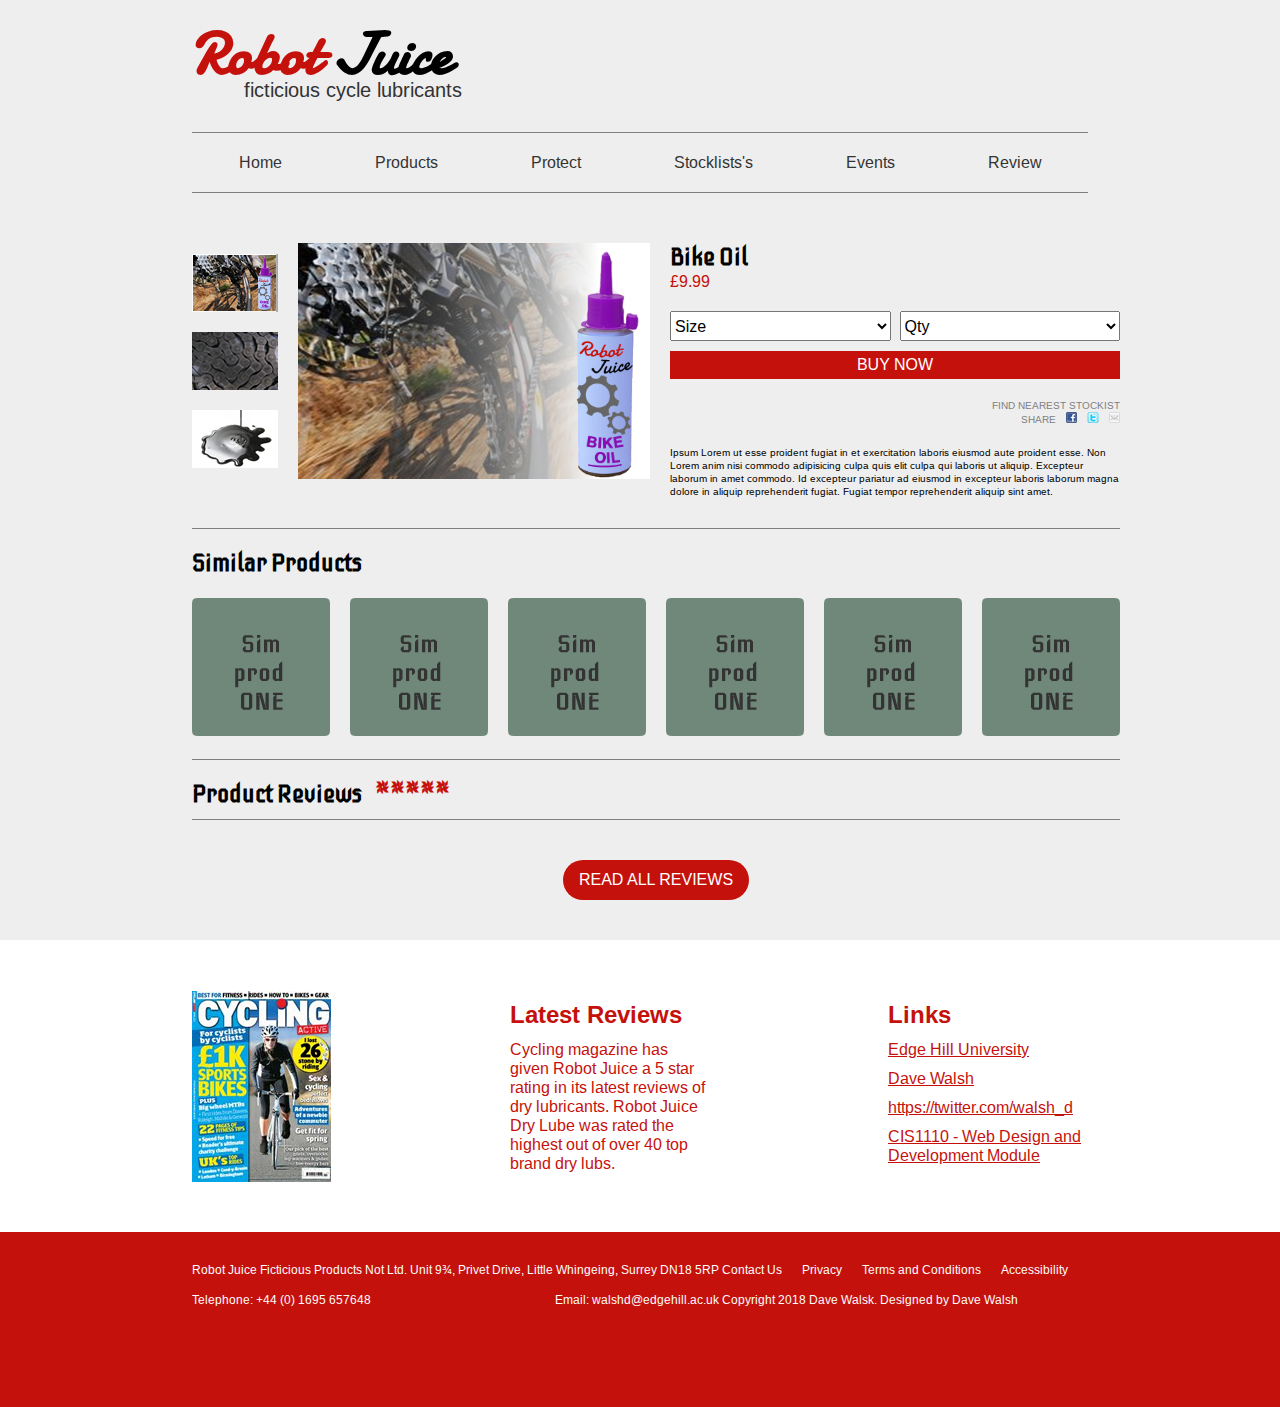
==== product.html @ cbb7d16c "script now working as intended" ====
<!DOCTYPE html>
<html lang="en">
  <head>
    <meta charset="UTF-8" />
    <meta name="viewport" content="width=device-width, initial-scale=1.0" />
    <title>Robot Juice | Home Page</title>
    <link rel="stylesheet" href="./style.css" />
    <link rel="stylesheet" href="./grid.css" />
    <link rel="preconnect" href="https://fonts.googleapis.com" />
    <link rel="preconnect" href="https://fonts.gstatic.com" crossorigin />
    <link
      href="https://fonts.googleapis.com/css2?family=Arimo&family=Damion&family=Iceberg&display=swap"
      rel="stylesheet"
    />
  </head>
  <body>
    <!-- HEADER -->
    <header class="x-margin">
      <div class="logo">
        <a href="./index.html">
          <h1 class="title"><span>Robot</span> Juice</h1>
          <p class="tag-line">ficticious cycle lubricants</p>
        </a>
      </div>
      <!-- NAVBAR -->
      <nav>
        <ul>
          <li class="nav-item">
            <a href="#"> Home </a>
          </li>

          <li class="nav-item">
            <a href="#">Products</a>
          </li>

          <li class="nav-item">
            <a href="#">Protect</a>
          </li>

          <li class="nav-item">
            <a href="#">Stocklists's</a>
          </li>

          <li class="nav-item">
            <a href="#">Events</a>
          </li>

          <li class="nav-item">
            <a href="#">Review</a>
          </li>
        </ul>
      </nav>
    </header>
    <!-- MAIN -->
    <main class="x-margin product-page">
      <section class="product-container">
        <div class="product-container__gallery">
          <img src="./assets/prod-thumb1.jpg" alt="Robot Juice Dry Lube" />
          <img src="./assets/prod-thumb2.jpg" alt="Robot Juice Wet Lube" />
          <img src="./assets/prod-thumb3.jpg" alt="Robot Juice Wet Lube" />
        </div>

        <div class="product-container__main-pic">
          <img
            src="./assets/robotjuicebikeoil.jpg"
            alt="Robot Juice Dry Lube"
          />
        </div>

        <form class="product-container__product-details">
          <h2>Bike Oil</h2>
          <!-- Price (in pounds) -->
          <p class="product-container__product-details--price">
            <span>£</span>9.99
          </p>

          <div class="product-container__product-details--qty">
            <select name="size" id="size" aria-placeholder="Size">
              <option value="" disabled selected>Size</option>
              <option value="s">Small</option>
              <option value="l">Large</option>
            </select>

            <select name="qty" id="qty">
              <option value="Qty" selected disabled>Qty</option>
              <option value="2">2</option>
            </select>
          </div>

          <button type="submit">BUY NOW</button>

          <p class="product-container__product-details--right-text">
            FIND NEAREST STOCKIST
          </p>
          <div class="product-container__product-details--share">
            <p>SHARE</p>
            <a href="facebook.com">
              <img src="./assets/facebook.jpg" alt="Facebook" />
            </a>

            <a href="twitter.com">
              <img src="./assets/twitter.jpg" alt="Twitter" />
            </a>

            <a href="gmail.com">
              <img src="./assets/email.jpg" alt="Email" />
            </a>
          </div>

          <p>
            Ipsum Lorem ut esse proident fugiat in et exercitation laboris
            eiusmod aute proident esse. Non Lorem anim nisi commodo adipisicing
            culpa quis elit culpa qui laboris ut aliquip. Excepteur laborum in
            amet commodo. Id excepteur pariatur ad eiusmod in excepteur laboris
            laborum magna dolore in aliquip reprehenderit fugiat. Fugiat tempor
            reprehenderit aliquip sint amet.
          </p>
        </form>
      </section>

      <section class="similarProducts-container">
        <h2 class="titles">Similar Products</h2>
        <div class="similarProducts-container__grid">
          <a href="#">
            <img src="./assets/simprod.jpg" alt="Robot Juice example" />
          </a>

          <a href="#">
            <img src="./assets/simprod.jpg" alt="Robot Juice example" />
          </a>

          <a href="#">
            <img src="./assets/simprod.jpg" alt="Robot Juice example" />
          </a>

          <a href="#">
            <img src="./assets/simprod.jpg" alt="Robot Juice example" />
          </a>

          <a href="#">
            <img src="./assets/simprod.jpg" alt="Robot Juice example" />
          </a>

          <a href="#">
            <img src="./assets/simprod.jpg" alt="Robot Juice example" />
          </a>
        </div>
      </section>

      <section class="reviews-container">
        <h2 class="titles reviews-container__title">
          Product Reviews <span>*****</span>
        </h2>
        <div class="reviews-container__grid">
          <script src="./reviews.js"></script>
        </div>

        <!-- Read all reviews button -->
        <button class="reviews-container__read-all-button" type="submit">
          READ ALL REVIEWS
        </button>
      </section>
    </main>
    <!-- Footer -->
    <footer>
      <section class="footer__top x-margin">
        <img src="./assets/cyclemagazine.jpg" alt="Bycicle magazine" />
        <div class="footer__top-reviews">
          <h2>Latest Reviews</h2>
          <p>
            Cycling magazine has given Robot Juice a 5 star rating in its latest
            reviews of dry lubricants. Robot Juice Dry Lube was rated the
            highest out of over 40 top brand dry lubs.
          </p>
        </div>

        <div class="footer__top-links">
          <h2>Links</h2>
          <ul>
            <li>
              <a href="EdgeHill.com">Edge Hill University</a>
            </li>

            <li>
              <a href="DaveWalsh.com">Dave Walsh</a>
            </li>

            <li>
              <a href="https://twitter.com/walsh_d"
                >https://twitter.com/walsh_d</a
              >
            </li>

            <li>
              <a
                href="https://learningedge.edgehill.ac.uk/ultra/courses/_304544_1/outline"
                >CIS1110 - Web Design and Development Module</a
              >
            </li>
          </ul>
          <p></p>
        </div>
      </section>

      <section class="footer__bottom x-padding">
        <div class="footer__bottom-contact">
          <p>
            Robot Juice Ficticious Products Not Ltd. Unit 9¾, Privet Drive,
            Little Whingeing, Surrey DN18 5RP
          </p>

          <br />

          <ul>
            <li>
              <p>
                Telephone:
                <a href="tel:+44 (0) 1695 657648">+44 (0) 1695 657648</a>
              </p>
            </li>

            <li>
              <p>
                Email:
                <a href="mailto:walshd@edgehill.ac.uk">walshd@edgehill.ac.uk</a>
              </p>
            </li>
          </ul>
        </div>

        <div class="footer__bottom-legal">
          <ul>
            <li>
              <a href="https://www.edgehill.ac.uk/terms/">Contact Us</a>
            </li>

            <li>
              <a href="https://www.edgehill.ac.uk/privacy/">Privacy</a>
            </li>

            <li>
              <a href="https://www.edgehill.ac.uk/terms/"
                >Terms and Conditions</a
              >
            </li>

            <li>
              <a href="https://www.edgehill.ac.uk/accessibility/"
                >Accessibility</a
              >
            </li>
          </ul>

          <p>Copyright 2018 Dave Walsk. Designed by Dave Walsh</p>
        </div>
      </section>
    </footer>
  </body>
</html>
---- style.css ----
:root {
  --primary: #c5110b;
  --just-black: #000;
  --just-white: #fff;
  --dark-gray: #333;
}

* {
  box-sizing: border-box;
  padding: 0;
  margin: 0;
}

html {
  font-size: 62.5%;
  font-family: "Arimo", sans-serif;
  background-color: #eee;
}

/* MISC */
.x-margin {
  margin-left: 15%;
  margin-right: 15%;
}

.x-padding {
  padding-left: 15%;
  padding-right: 15%;
}

.left-margin {
  margin-left: 15%;
}

.right-margin {
  margin-right: 15%;
}

.primaryc-font {
  color: var(--primary);
}

.titles {
  font-family: "Iceberg", sans-serif;
  font-size: 2.4rem;
}

/* HEADER */

header {
  margin-top: 30px;
  grid-area: header;
}

/* LOGO */
.logo {
  display: flex;
  flex-direction: column;
  min-width: 262px;
  width: 300px;
}

.logo a {
  text-decoration: none;
  color: var(--just-black);
}

.logo .title {
  font-size: 6rem;
  font-family: "Damion", cursive;
  line-height: 0.8;
}

.logo .title span {
  color: var(--primary);
}

.logo .tag-line {
  color: var(--dark-gray);
  font-size: 2rem;
  text-align: right;
  padding-right: 30px;
}

/* NAVBAR */
nav {
  width: 100%;
  margin-top: 30px;
  border-top: 1px solid gray;
  border-bottom: 1px solid gray;
}

nav ul {
  display: grid;
  grid-template-columns: auto auto auto auto auto auto;
}

nav li {
  text-decoration: none;
  list-style-type: none;
}

.nav-item {
  display: flex;
  flex: 1;
  justify-content: center;
  align-items: center;
  font-size: 1.6rem;
  padding: 20px;
  color: var(--dark-gray);
}

.nav-item a {
  text-decoration: none;
  color: var(--dark-gray);
}

.nav-item:hover {
  background-color: var(--primary);
  color: var(--just-white);
  cursor: pointer;
}

.nav-item:hover a {
  color: var(--just-white);
}

/* HERO */

.hero {
  grid-area: hero;
  display: flex;
  flex-direction: column;
  padding-bottom: 40px;
  border-bottom: 1px solid gray;
}

.hero .hero-image {
  border-bottom: 5px solid gray;
}

.hero .hero-text {
  font-family: "Iceberg", sans-serif;
  text-align: center;
  font-size: 3.6rem;
  color: gray;
  margin-top: 40px;
  font-weight: 100;
}

/* MAIN PRODUCTS */

.main-products {
  grid-area: products;
  display: grid;
  grid-template-columns: auto auto auto auto;
  margin-top: 40px;
  max-width: 100%;
  justify-items: center; /* Center horizontally */
  align-items: center; /* Center vertically */
  border-bottom: 1px solid gray;
}

.main-products a {
  text-decoration: none;
  color: var(--just-black);
}

.main-products-item a:hover img {
  /* make image bigger */
  transform: scale(1.1);
}

.main-products-item {
  justify-self: center; /* Align left horizontally */
  align-self: flex-start; /* Align bottom vertically */
  display: flex;
  flex-direction: column;
  margin-left: 10px;
  margin-right: 10px;
  margin-bottom: 40px;
  height: auto;
}

.main-products-item img {
  box-shadow: 0px 0px 10px 0px rgba(0, 0, 0, 0.9);
  -webkit-box-shadow: 0px 0px 10px 0px rgba(0, 0, 0, 0.9);
  -moz-box-shadow: 0px 0px 10px 0px rgba(0, 0, 0, 0.9);

  margin-bottom: 15px;
}

.main-products-item h3 {
  font-family: "Iceberg", sans-serif;
  font-size: 2.4rem;
}

.main-products-item p {
  font-size: 1.6rem;
}

/* NEWS */

.news {
  grid-area: news;
  flex-direction: column;
  margin-top: 45px;
  margin-bottom: 45px;
  justify-self: left;
  padding-right: 80px;
}

.news h2 {
  font-family: "Iceberg", sans-serif;
  font-size: 2.4rem;
}

.news-item {
  margin-top: 30px;
  width: 100%;
}

.news-item__title {
  color: peru;
  font-size: 1.6rem;
}

.news-item__description {
  font-size: 1.2rem;
}

.news-item__date {
  font-size: 1.2rem;
  color: var(--primary);
  text-align: right;
  font-style: italic;
}

/* POLL */

.poll {
  grid-area: poll;
  display: flex;
  align-items: center;
  padding-top: 50px;
  padding-bottom: 50px;
}

.poll-container {
  background-color: var(--just-white);
  padding: 10px;
}

.poll-container p {
  font-size: 1.2rem;
}

.poll-container__fq {
  margin-top: 20px;
  color: var(--primary);
  margin-bottom: 20px;
}

.poll-container__radio {
  margin-left: 20px;
  margin-bottom: 20px;
}

.poll-container__titles {
  font-family: "Iceberg", sans-serif;
  font-size: 2.4rem;
  margin-top: 20px;
}

.poll-container__poll {
  padding-left: 30px;
}

/* Footer */
footer {
  background-color: var(--just-white);
  width: 100%;
}

.footer__top {
  background-color: var(--just-white);
  display: flex;
  justify-content: space-between;
  color: var(--primary);
  padding-top: 50px;
  padding-bottom: 50px;
}

.footer__top div {
  max-width: 200px;
}

.footer__top h2 {
  font-weight: bold;
  font-size: 2.4rem;
  line-height: 50px;
}

.footer__top p {
  font-size: 1.6rem;
}

.footer__top-links ul {
  list-style: none;
}

.footer__top-links li {
  margin-bottom: 10px;
}

.footer__top-links a {
  color: var(--primary);
  font-size: 1.6rem;
}

.footer__bottom {
  padding-top: 30px;
  background-color: var(--primary);
  color: var(--just-white);
  display: flex;
  justify-content: space-between;
  padding-bottom: 100px;
  font-size: 1.2rem;
}

.footer__bottom a {
  text-decoration: none;
  color: white;
}

.footer__bottom ul {
  list-style: none;
  display: flex;
  justify-content: space-between;
}

.footer__bottom-legal {
  display: flex;
  flex-direction: column;
  justify-content: space-between;
}

.footer__bottom-legal li {
  margin-right: 20px;
}

/* PRODUCT PAGE */
.product-container {
  display: grid;
  grid-area: product;
  grid-template-columns: auto auto auto;
  margin-top: 50px;
  grid-gap: 20px;
  padding-bottom: 30px;
  border-bottom: 1px solid gray;
}

.product-container__gallery {
  display: flex;
  flex-direction: column;
  justify-content: center;
  align-items: center;
}

.product-container__gallery img {
  width: 100%;
  margin-bottom: 20px;
}

.product-container__main-pic img {
  width: 100%;
}

.product-container__main-pic img {
  width: 100%;
}

.product-container__product-details {
  display: flex;
  flex-direction: column;
  justify-content: flex-start;
  align-items: flex-start;
  max-width: 450px;
}

.product-container__product-details--right-text {
  text-align: right;
  width: 100%;
  color: gray;
}

.product-container__product-details h2 {
  font-family: "Iceberg", sans-serif;
  font-size: 2.4rem;
}

.product-container__product-details button {
  background-color: var(--primary);
  color: var(--just-white);
  border: none;
  padding: 5px;
  font-size: 1.6rem;
  margin-bottom: 20px;
  width: 100%;
}

.product-container__product-details--price {
  font-size: 1.6rem;
  color: var(--primary);
  margin-bottom: 20px;
}

.product-container__product-details--qty {
  display: flex;
  flex-direction: row;
  justify-content: space-between;
  align-items: center;
  width: 100%;
}

.product-container__product-details--qty select {
  height: 30px;
  font-size: 1.6rem;
  margin-bottom: 10px;
  width: 49%;
}

.product-container__product-details--share {
  display: flex;
  flex-direction: row;
  justify-content: flex-end;
  align-items: center;
  width: 100%;
  margin-bottom: 20px;
}

.product-container__product-details--share * {
  color: gray;
  margin-left: 5px;
}

/* Similar Products */
.similarProducts-container {
  grid-area: similar;
  display: flex;
  flex-direction: column;
  padding-top: 20px;
  padding-bottom: 20px;
  border-bottom: 1px solid gray;
}

.similarProducts-container h2 {
  padding-bottom: 20px;
}

.similarProducts-container__grid {
  display: grid;
  grid-template-columns: auto auto auto auto auto auto;
  grid-gap: 20px;
  justify-items: center;
  align-items: center;
}

.reviews-container {
  grid-area: reviews;
  display: flex;
  flex-direction: column;
  justify-content: center;
  align-items: center;
  padding-top: 20px;
  padding-bottom: 20px;
}

.reviews-container__title {
  border-bottom: 1px solid gray;
  padding-bottom: 10px;
  width: 100%;
}

.reviews-container__title span {
  color: var(--primary);
  margin-left: 10px;
}

.reviews-container__grid {
  display: grid;
  grid-template-columns: auto;
  grid-gap: 20px;
  justify-items: center;
  align-items: center;
}

.reviews-container__grid--review {
  display: flex;
  justify-content: flex-start;
  align-items: flex-start;
  width: 100%;
  padding: 30px;
  border-bottom: 1px solid gray;
}

.reviews-container__grid--review--user {
  display: flex;
  width: 40%;
}

.reviews-container__grid--review--user img {
  border-radius: 20px;
}

.reviews-container__grid--review__rating {
  margin-left: 20px;
  display: flex;
  flex-direction: column;
  justify-content: center;
  margin-right: 20px;
}

.reviews-container__grid--review__rating p {
  font-family: "Iceberg", sans-serif;
  font-size: 2.4rem;
  color: var(--primary);
}

.reviews-container__grid--review__rating h3 {
  font-size: 2rem;
}

.reviews-container__grid--review__text {
  font-size: 1.6rem;
  margin-left: 20px;
  width: 60%;
}

.reviews-container__read-all-button {
  background-color: var(--primary);
  color: var(--just-white);
  border: none;
  padding: 5px;
  font-size: 1.6rem;
  margin-top: 40px;
  border-radius: 20px;
  margin-bottom: 20px;
  width: 20%;
  height: 40px;
}
---- grid.css ----
.main-page {
  display: grid;
  grid-template-areas:
    "hero hero hero"
    "products products products"
    "news news poll";
}

.product-page {
  display: grid;
  grid-template-areas:
    "product product product"
    "similar similar similar"
    "reviews reviews reviews";
}
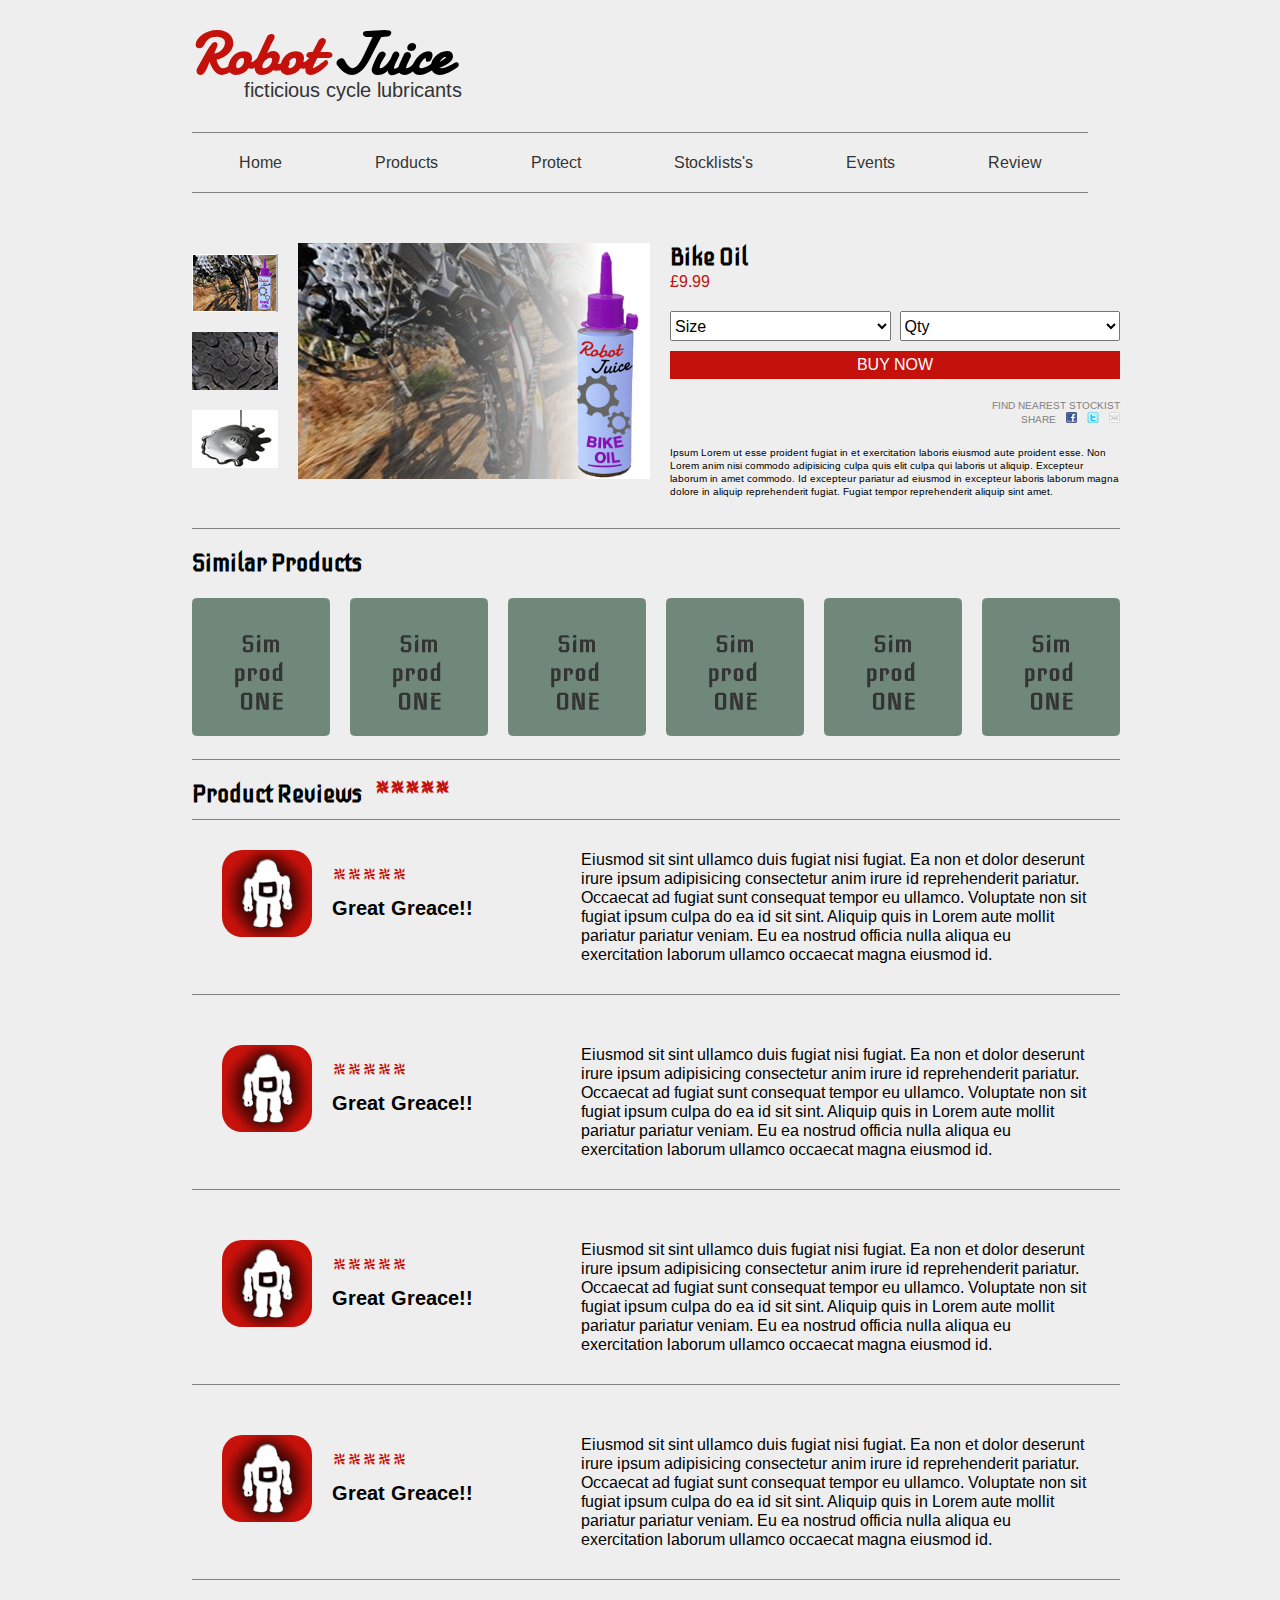
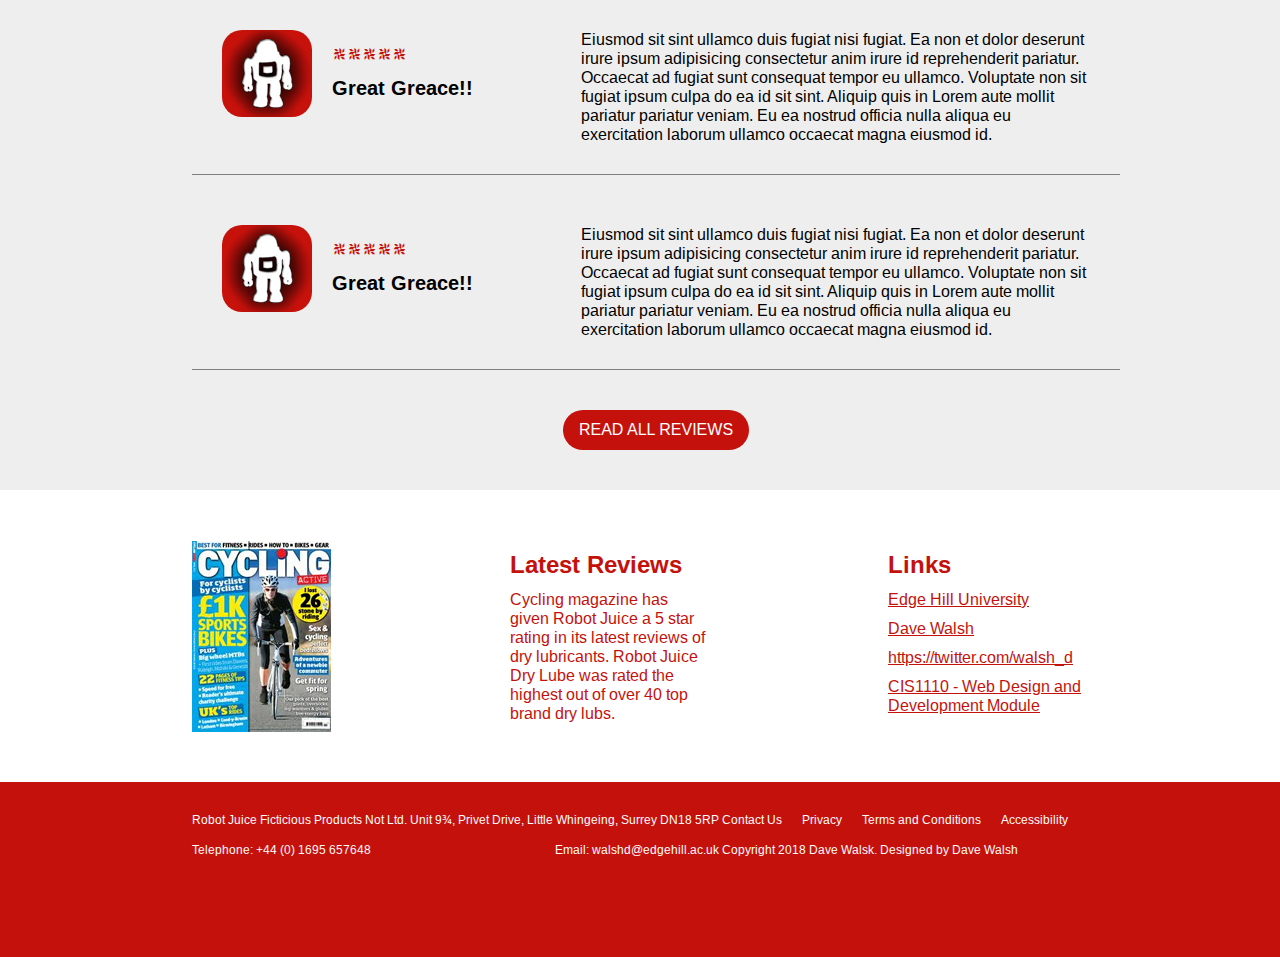
==== commit 89d468e7: "Merge pull request #3 from MrFiddle/product-page" ====
--- a/product.html
+++ b/product.html
@@ -152,7 +152,155 @@
           Product Reviews <span>*****</span>
         </h2>
         <div class="reviews-container__grid">
-          <script src="./reviews.js"></script>
+          <article class="reviews-container__grid--review">
+            <!--  -->
+            <div class="reviews-container__grid--review--user">
+              <!--  -->
+              <img src="./assets/reviewicon1.jpg" alt="User image" />
+
+              <div class="reviews-container__grid--review__rating">
+                <p>*****</p>
+                <h3>Great Greace!!</h3>
+              </div>
+            </div>
+
+            <div class="reviews-container__grid--review__text">
+              <p>
+                Eiusmod sit sint ullamco duis fugiat nisi fugiat. Ea non et
+                dolor deserunt irure ipsum adipisicing consectetur anim irure id
+                reprehenderit pariatur. Occaecat ad fugiat sunt consequat tempor
+                eu ullamco. Voluptate non sit fugiat ipsum culpa do ea id sit
+                sint. Aliquip quis in Lorem aute mollit pariatur pariatur
+                veniam. Eu ea nostrud officia nulla aliqua eu exercitation
+                laborum ullamco occaecat magna eiusmod id.
+              </p>
+            </div>
+          </article>
+
+          <article class="reviews-container__grid--review">
+            <!--  -->
+            <div class="reviews-container__grid--review--user">
+              <!--  -->
+              <img src="./assets/reviewicon1.jpg" alt="User image" />
+
+              <div class="reviews-container__grid--review__rating">
+                <p>*****</p>
+                <h3>Great Greace!!</h3>
+              </div>
+            </div>
+
+            <div class="reviews-container__grid--review__text">
+              <p>
+                Eiusmod sit sint ullamco duis fugiat nisi fugiat. Ea non et
+                dolor deserunt irure ipsum adipisicing consectetur anim irure id
+                reprehenderit pariatur. Occaecat ad fugiat sunt consequat tempor
+                eu ullamco. Voluptate non sit fugiat ipsum culpa do ea id sit
+                sint. Aliquip quis in Lorem aute mollit pariatur pariatur
+                veniam. Eu ea nostrud officia nulla aliqua eu exercitation
+                laborum ullamco occaecat magna eiusmod id.
+              </p>
+            </div>
+          </article>
+
+          <article class="reviews-container__grid--review">
+            <!--  -->
+            <div class="reviews-container__grid--review--user">
+              <!--  -->
+              <img src="./assets/reviewicon1.jpg" alt="User image" />
+
+              <div class="reviews-container__grid--review__rating">
+                <p>*****</p>
+                <h3>Great Greace!!</h3>
+              </div>
+            </div>
+
+            <div class="reviews-container__grid--review__text">
+              <p>
+                Eiusmod sit sint ullamco duis fugiat nisi fugiat. Ea non et
+                dolor deserunt irure ipsum adipisicing consectetur anim irure id
+                reprehenderit pariatur. Occaecat ad fugiat sunt consequat tempor
+                eu ullamco. Voluptate non sit fugiat ipsum culpa do ea id sit
+                sint. Aliquip quis in Lorem aute mollit pariatur pariatur
+                veniam. Eu ea nostrud officia nulla aliqua eu exercitation
+                laborum ullamco occaecat magna eiusmod id.
+              </p>
+            </div>
+          </article>
+
+          <article class="reviews-container__grid--review">
+            <!--  -->
+            <div class="reviews-container__grid--review--user">
+              <!--  -->
+              <img src="./assets/reviewicon1.jpg" alt="User image" />
+
+              <div class="reviews-container__grid--review__rating">
+                <p>*****</p>
+                <h3>Great Greace!!</h3>
+              </div>
+            </div>
+
+            <div class="reviews-container__grid--review__text">
+              <p>
+                Eiusmod sit sint ullamco duis fugiat nisi fugiat. Ea non et
+                dolor deserunt irure ipsum adipisicing consectetur anim irure id
+                reprehenderit pariatur. Occaecat ad fugiat sunt consequat tempor
+                eu ullamco. Voluptate non sit fugiat ipsum culpa do ea id sit
+                sint. Aliquip quis in Lorem aute mollit pariatur pariatur
+                veniam. Eu ea nostrud officia nulla aliqua eu exercitation
+                laborum ullamco occaecat magna eiusmod id.
+              </p>
+            </div>
+          </article>
+
+          <article class="reviews-container__grid--review">
+            <!--  -->
+            <div class="reviews-container__grid--review--user">
+              <!--  -->
+              <img src="./assets/reviewicon1.jpg" alt="User image" />
+
+              <div class="reviews-container__grid--review__rating">
+                <p>*****</p>
+                <h3>Great Greace!!</h3>
+              </div>
+            </div>
+
+            <div class="reviews-container__grid--review__text">
+              <p>
+                Eiusmod sit sint ullamco duis fugiat nisi fugiat. Ea non et
+                dolor deserunt irure ipsum adipisicing consectetur anim irure id
+                reprehenderit pariatur. Occaecat ad fugiat sunt consequat tempor
+                eu ullamco. Voluptate non sit fugiat ipsum culpa do ea id sit
+                sint. Aliquip quis in Lorem aute mollit pariatur pariatur
+                veniam. Eu ea nostrud officia nulla aliqua eu exercitation
+                laborum ullamco occaecat magna eiusmod id.
+              </p>
+            </div>
+          </article>
+
+          <article class="reviews-container__grid--review">
+            <!--  -->
+            <div class="reviews-container__grid--review--user">
+              <!--  -->
+              <img src="./assets/reviewicon1.jpg" alt="User image" />
+
+              <div class="reviews-container__grid--review__rating">
+                <p>*****</p>
+                <h3>Great Greace!!</h3>
+              </div>
+            </div>
+
+            <div class="reviews-container__grid--review__text">
+              <p>
+                Eiusmod sit sint ullamco duis fugiat nisi fugiat. Ea non et
+                dolor deserunt irure ipsum adipisicing consectetur anim irure id
+                reprehenderit pariatur. Occaecat ad fugiat sunt consequat tempor
+                eu ullamco. Voluptate non sit fugiat ipsum culpa do ea id sit
+                sint. Aliquip quis in Lorem aute mollit pariatur pariatur
+                veniam. Eu ea nostrud officia nulla aliqua eu exercitation
+                laborum ullamco occaecat magna eiusmod id.
+              </p>
+            </div>
+          </article>
         </div>
 
         <!-- Read all reviews button -->
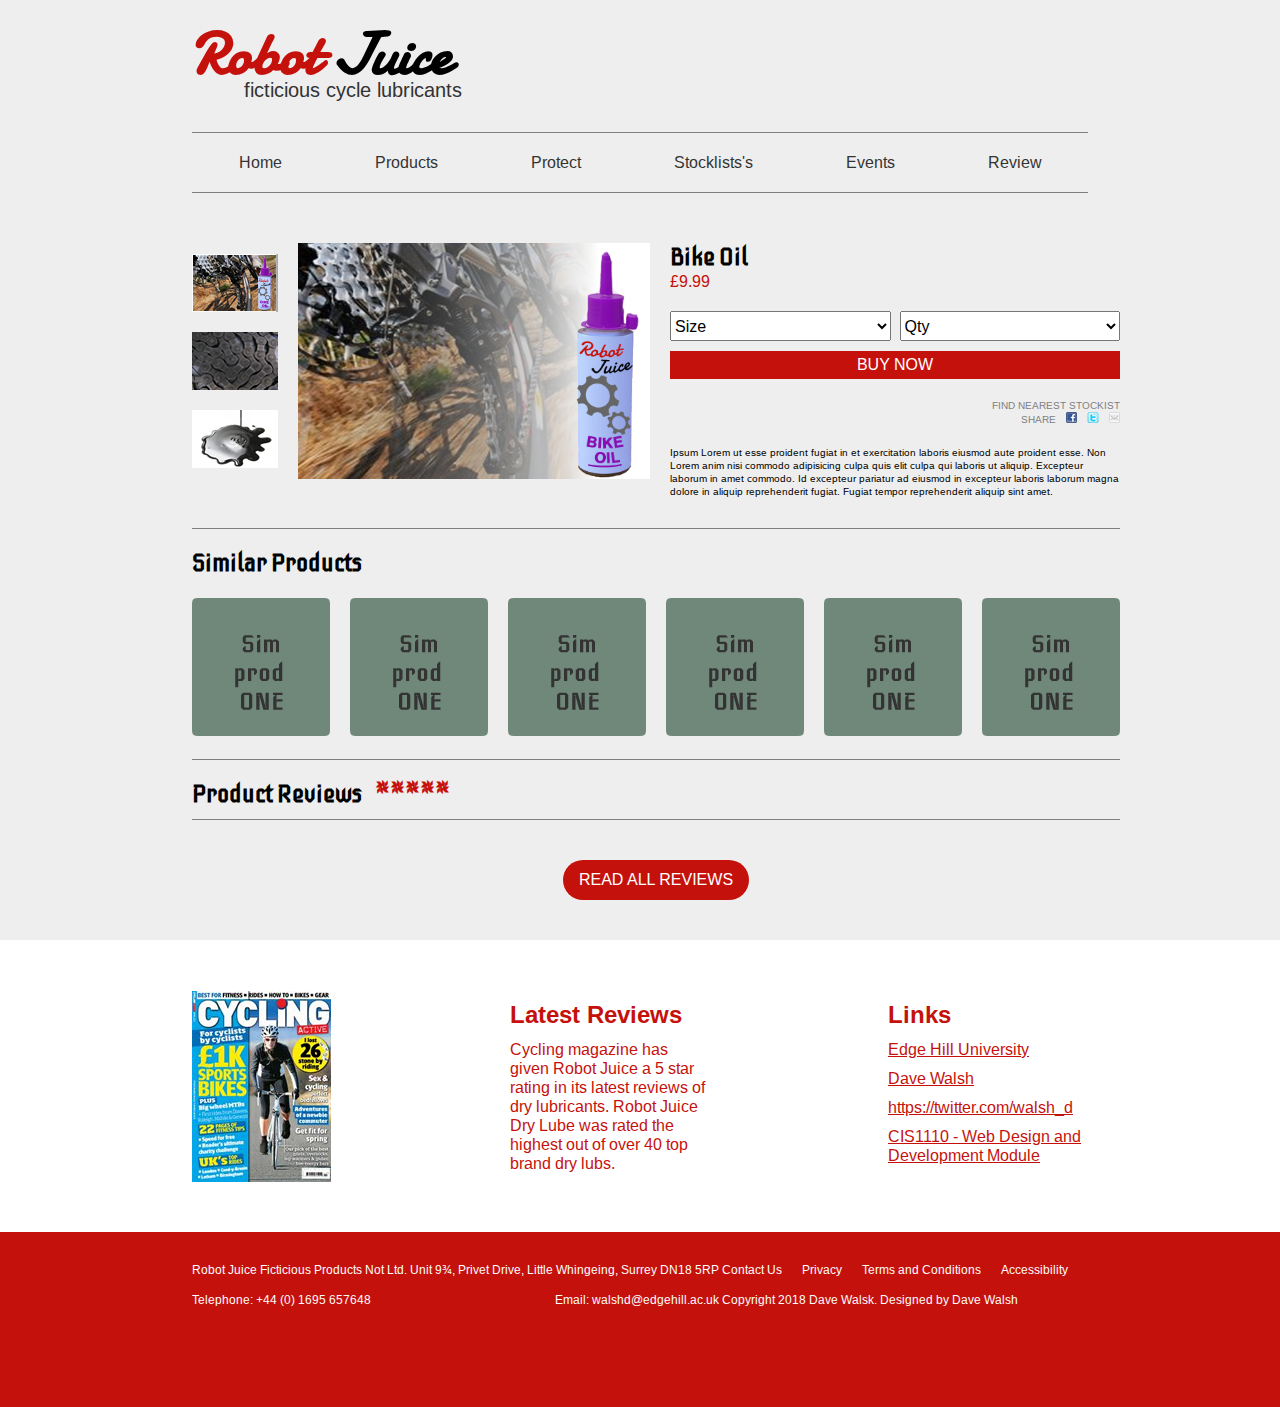
==== commit 7901ce18: "Merge pull request #4 from MrFiddle/reviews-api" ====
--- a/product.html
+++ b/product.html
@@ -152,155 +152,7 @@
           Product Reviews <span>*****</span>
         </h2>
         <div class="reviews-container__grid">
-          <article class="reviews-container__grid--review">
-            <!--  -->
-            <div class="reviews-container__grid--review--user">
-              <!--  -->
-              <img src="./assets/reviewicon1.jpg" alt="User image" />
-
-              <div class="reviews-container__grid--review__rating">
-                <p>*****</p>
-                <h3>Great Greace!!</h3>
-              </div>
-            </div>
-
-            <div class="reviews-container__grid--review__text">
-              <p>
-                Eiusmod sit sint ullamco duis fugiat nisi fugiat. Ea non et
-                dolor deserunt irure ipsum adipisicing consectetur anim irure id
-                reprehenderit pariatur. Occaecat ad fugiat sunt consequat tempor
-                eu ullamco. Voluptate non sit fugiat ipsum culpa do ea id sit
-                sint. Aliquip quis in Lorem aute mollit pariatur pariatur
-                veniam. Eu ea nostrud officia nulla aliqua eu exercitation
-                laborum ullamco occaecat magna eiusmod id.
-              </p>
-            </div>
-          </article>
-
-          <article class="reviews-container__grid--review">
-            <!--  -->
-            <div class="reviews-container__grid--review--user">
-              <!--  -->
-              <img src="./assets/reviewicon1.jpg" alt="User image" />
-
-              <div class="reviews-container__grid--review__rating">
-                <p>*****</p>
-                <h3>Great Greace!!</h3>
-              </div>
-            </div>
-
-            <div class="reviews-container__grid--review__text">
-              <p>
-                Eiusmod sit sint ullamco duis fugiat nisi fugiat. Ea non et
-                dolor deserunt irure ipsum adipisicing consectetur anim irure id
-                reprehenderit pariatur. Occaecat ad fugiat sunt consequat tempor
-                eu ullamco. Voluptate non sit fugiat ipsum culpa do ea id sit
-                sint. Aliquip quis in Lorem aute mollit pariatur pariatur
-                veniam. Eu ea nostrud officia nulla aliqua eu exercitation
-                laborum ullamco occaecat magna eiusmod id.
-              </p>
-            </div>
-          </article>
-
-          <article class="reviews-container__grid--review">
-            <!--  -->
-            <div class="reviews-container__grid--review--user">
-              <!--  -->
-              <img src="./assets/reviewicon1.jpg" alt="User image" />
-
-              <div class="reviews-container__grid--review__rating">
-                <p>*****</p>
-                <h3>Great Greace!!</h3>
-              </div>
-            </div>
-
-            <div class="reviews-container__grid--review__text">
-              <p>
-                Eiusmod sit sint ullamco duis fugiat nisi fugiat. Ea non et
-                dolor deserunt irure ipsum adipisicing consectetur anim irure id
-                reprehenderit pariatur. Occaecat ad fugiat sunt consequat tempor
-                eu ullamco. Voluptate non sit fugiat ipsum culpa do ea id sit
-                sint. Aliquip quis in Lorem aute mollit pariatur pariatur
-                veniam. Eu ea nostrud officia nulla aliqua eu exercitation
-                laborum ullamco occaecat magna eiusmod id.
-              </p>
-            </div>
-          </article>
-
-          <article class="reviews-container__grid--review">
-            <!--  -->
-            <div class="reviews-container__grid--review--user">
-              <!--  -->
-              <img src="./assets/reviewicon1.jpg" alt="User image" />
-
-              <div class="reviews-container__grid--review__rating">
-                <p>*****</p>
-                <h3>Great Greace!!</h3>
-              </div>
-            </div>
-
-            <div class="reviews-container__grid--review__text">
-              <p>
-                Eiusmod sit sint ullamco duis fugiat nisi fugiat. Ea non et
-                dolor deserunt irure ipsum adipisicing consectetur anim irure id
-                reprehenderit pariatur. Occaecat ad fugiat sunt consequat tempor
-                eu ullamco. Voluptate non sit fugiat ipsum culpa do ea id sit
-                sint. Aliquip quis in Lorem aute mollit pariatur pariatur
-                veniam. Eu ea nostrud officia nulla aliqua eu exercitation
-                laborum ullamco occaecat magna eiusmod id.
-              </p>
-            </div>
-          </article>
-
-          <article class="reviews-container__grid--review">
-            <!--  -->
-            <div class="reviews-container__grid--review--user">
-              <!--  -->
-              <img src="./assets/reviewicon1.jpg" alt="User image" />
-
-              <div class="reviews-container__grid--review__rating">
-                <p>*****</p>
-                <h3>Great Greace!!</h3>
-              </div>
-            </div>
-
-            <div class="reviews-container__grid--review__text">
-              <p>
-                Eiusmod sit sint ullamco duis fugiat nisi fugiat. Ea non et
-                dolor deserunt irure ipsum adipisicing consectetur anim irure id
-                reprehenderit pariatur. Occaecat ad fugiat sunt consequat tempor
-                eu ullamco. Voluptate non sit fugiat ipsum culpa do ea id sit
-                sint. Aliquip quis in Lorem aute mollit pariatur pariatur
-                veniam. Eu ea nostrud officia nulla aliqua eu exercitation
-                laborum ullamco occaecat magna eiusmod id.
-              </p>
-            </div>
-          </article>
-
-          <article class="reviews-container__grid--review">
-            <!--  -->
-            <div class="reviews-container__grid--review--user">
-              <!--  -->
-              <img src="./assets/reviewicon1.jpg" alt="User image" />
-
-              <div class="reviews-container__grid--review__rating">
-                <p>*****</p>
-                <h3>Great Greace!!</h3>
-              </div>
-            </div>
-
-            <div class="reviews-container__grid--review__text">
-              <p>
-                Eiusmod sit sint ullamco duis fugiat nisi fugiat. Ea non et
-                dolor deserunt irure ipsum adipisicing consectetur anim irure id
-                reprehenderit pariatur. Occaecat ad fugiat sunt consequat tempor
-                eu ullamco. Voluptate non sit fugiat ipsum culpa do ea id sit
-                sint. Aliquip quis in Lorem aute mollit pariatur pariatur
-                veniam. Eu ea nostrud officia nulla aliqua eu exercitation
-                laborum ullamco occaecat magna eiusmod id.
-              </p>
-            </div>
-          </article>
+          <script src="./reviews.js"></script>
         </div>
 
         <!-- Read all reviews button -->
--- a/style.css
+++ b/style.css
@@ -490,7 +490,6 @@
 .reviews-container__grid {
   display: grid;
   grid-template-columns: auto;
-  grid-gap: 20px;
   justify-items: center;
   align-items: center;
 }
@@ -498,7 +497,7 @@
 .reviews-container__grid--review {
   display: flex;
   justify-content: flex-start;
-  align-items: flex-start;
+  align-items: center;
   width: 100%;
   padding: 30px;
   border-bottom: 1px solid gray;
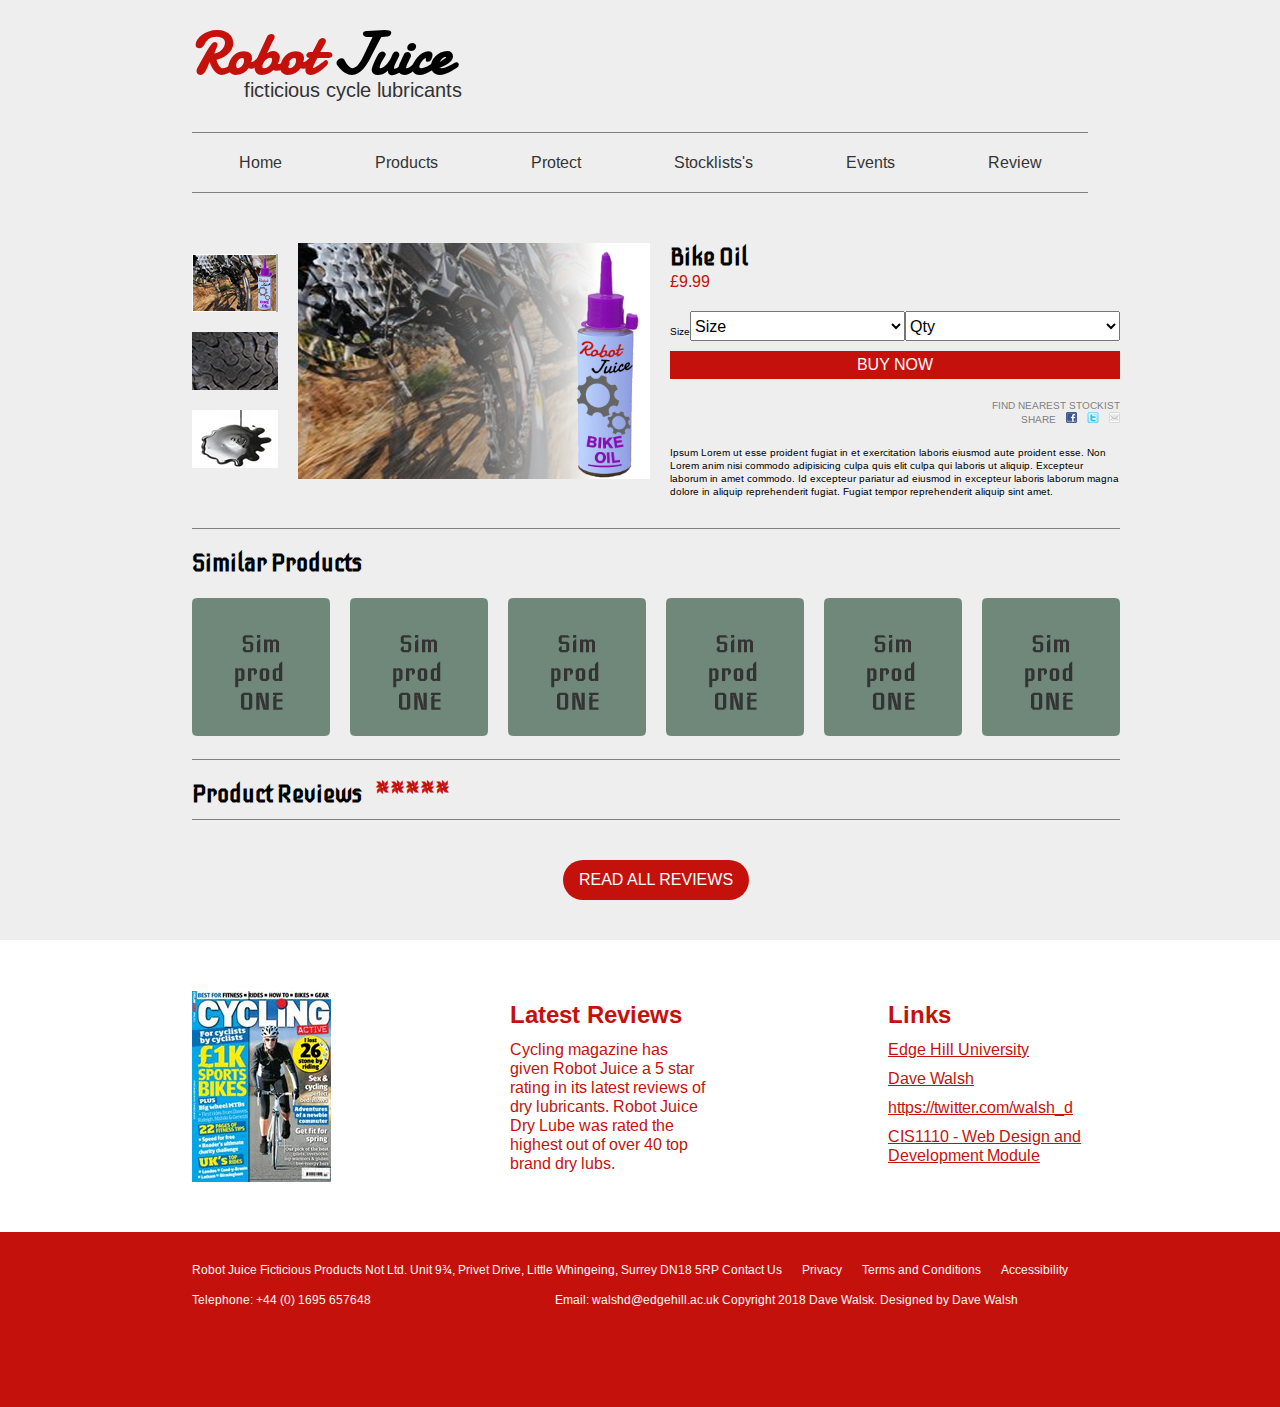
==== commit 5ee0aaa3: "fixed accesibility issues told by the validator tools" ====
--- a/product.html
+++ b/product.html
@@ -75,12 +75,14 @@
           </p>
 
           <div class="product-container__product-details--qty">
-            <select name="size" id="size" aria-placeholder="Size">
+            <label for="size">Size</label>
+            <select name="size" id="size">
               <option value="" disabled selected>Size</option>
               <option value="s">Small</option>
               <option value="l">Large</option>
             </select>
 
+            <!-- <label for="size">Size</label> -->
             <select name="qty" id="qty">
               <option value="Qty" selected disabled>Qty</option>
               <option value="2">2</option>
@@ -215,7 +217,7 @@
             <li>
               <p>
                 Telephone:
-                <a href="tel:+44 (0) 1695 657648">+44 (0) 1695 657648</a>
+                <a href="tel:+44(0)1695657648">+44 (0) 1695 657648</a>
               </p>
             </li>
 
--- a/style.css
+++ b/style.css
@@ -43,6 +43,10 @@
 .titles {
   font-family: "Iceberg", sans-serif;
   font-size: 2.4rem;
+}
+
+.hidden {
+  display: none;
 }
 
 /* HEADER */
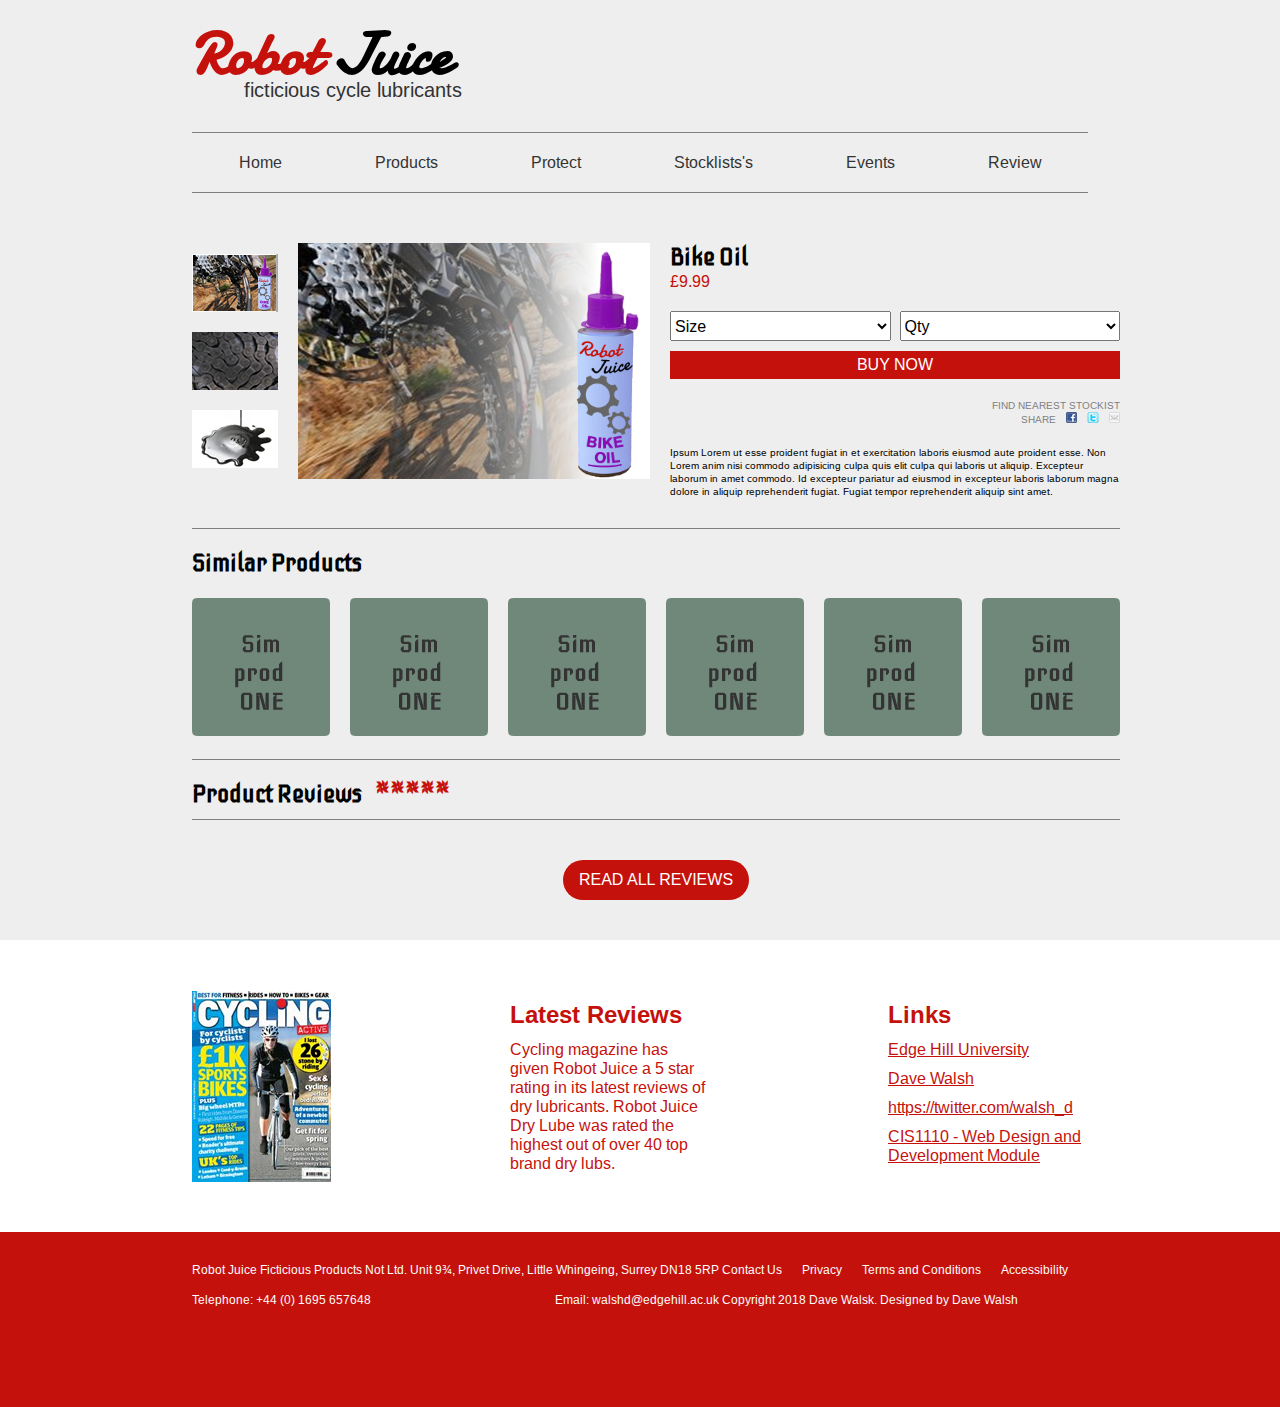
==== commit e23f65d2: "small issue fix" ====
--- a/product.html
+++ b/product.html
@@ -75,7 +75,7 @@
           </p>
 
           <div class="product-container__product-details--qty">
-            <label for="size">Size</label>
+            <!-- <label for="size">Size</label> -->
             <select name="size" id="size">
               <option value="" disabled selected>Size</option>
               <option value="s">Small</option>
--- a/style.css
+++ b/style.css
@@ -369,6 +369,7 @@
   flex-direction: column;
   justify-content: center;
   align-items: center;
+  cursor: pointer;
 }
 
 .product-container__gallery img {
